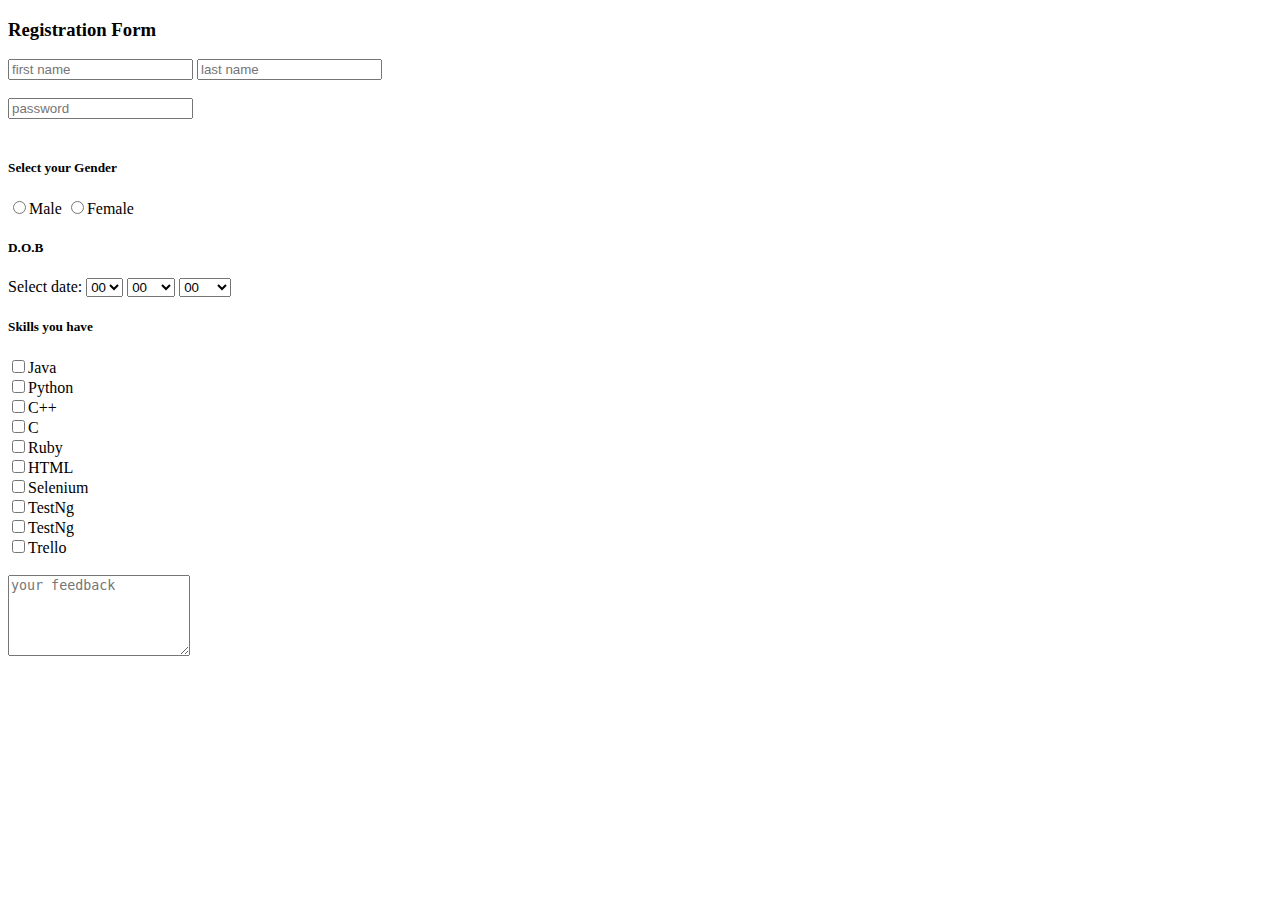
==== Html Tutorial/RegistrationForm.html @ a4122d18 "reg form add" ====
<!DOCTYPE html>
<html lang="en">
<head>
    <meta charset="UTF-8">
    <title>Registration Form</title>
</head>
<body>
<h3>
    Registration Form
</h3>
<form>
    <input type="text" placeholder="first name">
    <input type="text" placeholder="last name">
    <br><br>
    <input type="password" placeholder="password">
    <br><br>
    <h5>Select your Gender</h5>
    <label>
        <input type="radio" value="Male" name="gender" id="01">Male
        <input type="radio" value="Female" name="gender" id="02">Female
    </label>
    <br>

    <h5> D.O.B</h5>
    <label for="Date">Select date:</label>
    <select name="date" id="Date">
        <option value="0">00</option>
        <option value="1">01</option>
        <option value="2">02</option>
        <option value="3">03</option>
        <option value="4">04</option>
        <option value="5">05</option>
        <option value="6">06</option>
        <option value="7">07</option>
        <option value="8">08</option>
        <option value="9">09</option>
        <option value="10">10</option>
        <option value="11">11</option>
        <option value="12">12</option>
        <option value="13">13</option>
        <option value="14">14</option>
        <option value="15">15</option>
        <option value="16">16</option>
        <option value="17">17</option>
        <option value="18">18</option>
        <option value="19">19</option>
        <option value="21">21</option>
        <option value="22">22</option>
        <option value="23">23</option>
        <option value="24">24</option>
        <option value="25">25</option>
        <option value="26">26</option>
        <option value="27">27</option>
        <option value="28">28</option>
        <option value="29">29</option>
        <option value="30">30</option>
        <option value="31">31</option>
    </select>
    <select name="Month" id="Month">
        <option value="0">00</option>
        <option value="jan">jan</option>
        <option value="feb">feb</option>
        <option value="mar">mar</option>
        <option value="apr">apr</option>
        <option value="may">may</option>
        <option value="jun">jun</option>
        <option value="jul">jul</option>
        <option value="aug">aug</option>
        <option value="sep">sep</option>
        <option value="oct">oct</option>
        <option value="nov">nov</option>
        <option value="dec">dec</option>
    </select>
    <select name="Year" id="year">
        <option value="0">00</option>
        <option value="1990">1990</option>
        <option value="1991">1991</option>
        <option value="1992">1992</option>
        <option value="1993">1993</option>
        <option value="1994">1994</option>
        <option value="1995">1995</option>
        <option value="1996">1996</option>
        <option value="1997">1997</option>
        <option value="1998">1998</option>
        <option value="1999">1999</option>
        <option value="2000">2000</option>
        <option value="2001">2001</option>
        <option value="2002">2002</option>
        <option value="2003">2003</option>
        <option value="2004">2004</option>
        <option value="2005">2005</option>
        <option value="2006">2006</option>
    </select>

    <h5> Skills you have</h5>
    <label for="Java">
        <input type="checkbox" value="java" name="subject" id="sub1">Java
    </label>
    <br>
    <label for="python">
        <input type="checkbox" value="python" name="subject" id="sub2">Python
    </label>
    <br>
    <label for="c++">
        <input type="checkbox" value="c++" name="subject" id="sub3">C++
    </label>
    <br>
    <label for="c">
        <input type="checkbox" value="c" name="subject" id="sub4">C
    </label>
    <br>
    <label for="ruby">
        <input type="checkbox" value="ruby" name="subject" id="sub5">Ruby
    </label>
    <br>
    <label for="html">
        <input type="checkbox" value="html" name="subject" id="sub6">HTML
    </label>
    <br>
    <label for="Selenium">
        <input type="checkbox" value="selenium" name="subject" id="sub7">Selenium
    </label>
    <br>
    <label for="TestNg">
        <input type="checkbox" value="TestNg" name="subject" id="sub8">TestNg
    </label>
    <br>
    <label for="Manual Testing">
        <input type="checkbox" value="Manual" name="subject" id="sub9">TestNg
    </label>
    <br>
    <label for="trello">
        <input type="checkbox" value="TestNg" name="subject" id="sub10">Trello
    </label>
    <br></br>
    <textarea name="feedback" id="101" rows="5" placeholder="your feedback"></textarea>

</form>
</body>
</html>
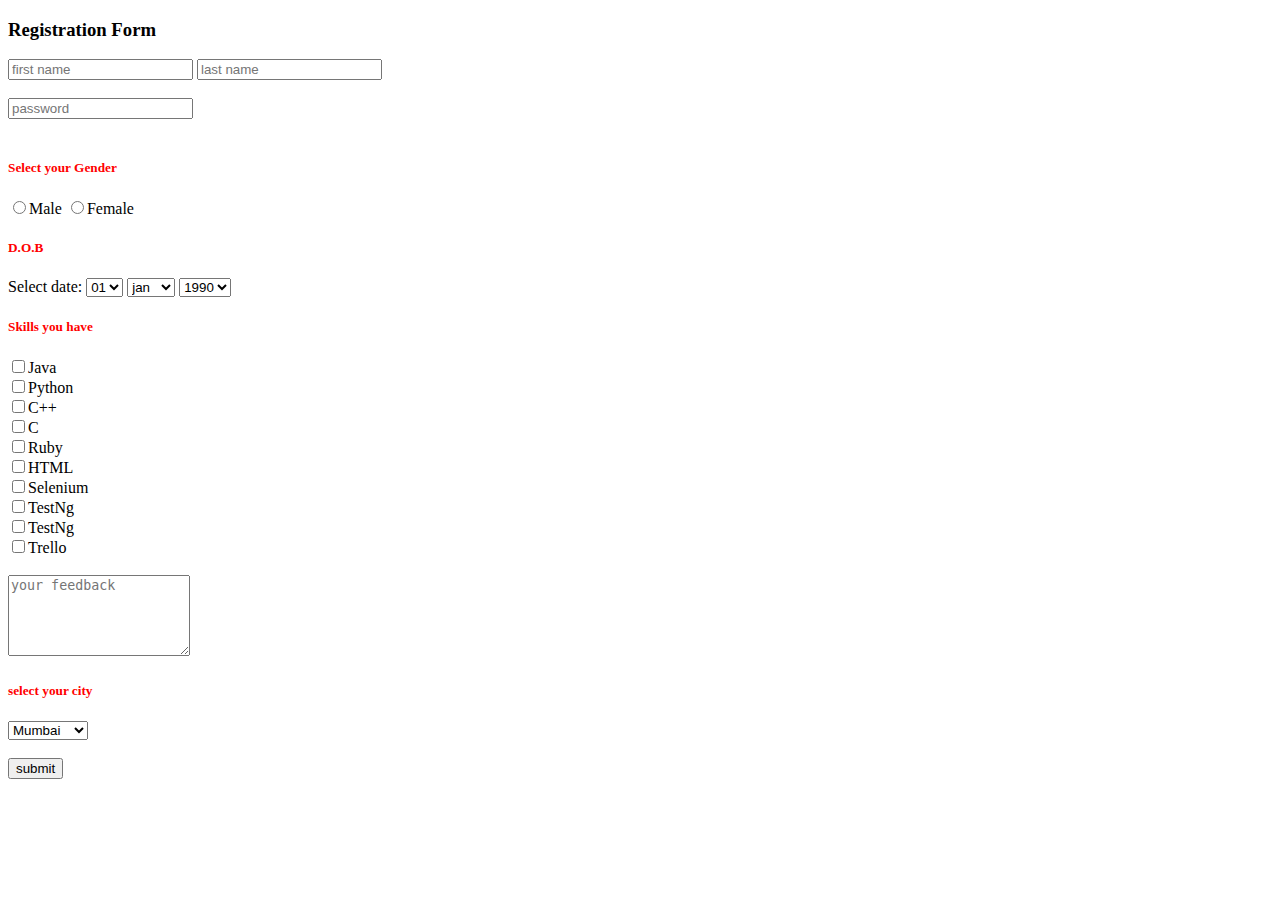
==== commit 4c310f3c: "code fixes" ====
--- a/Html Tutorial/RegistrationForm.html
+++ b/Html Tutorial/RegistrationForm.html
@@ -1,8 +1,9 @@
 <!DOCTYPE html>
-<html lang="en">
+<html lang="en" xmlns="http://www.w3.org/1999/html">
 <head>
     <meta charset="UTF-8">
     <title>Registration Form</title>
+    <link rel="stylesheet" href="style.css">
 </head>
 <body>
 <h3>
@@ -24,7 +25,6 @@
     <h5> D.O.B</h5>
     <label for="Date">Select date:</label>
     <select name="date" id="Date">
-        <option value="0">00</option>
         <option value="1">01</option>
         <option value="2">02</option>
         <option value="3">03</option>
@@ -57,7 +57,6 @@
         <option value="31">31</option>
     </select>
     <select name="Month" id="Month">
-        <option value="0">00</option>
         <option value="jan">jan</option>
         <option value="feb">feb</option>
         <option value="mar">mar</option>
@@ -72,7 +71,6 @@
         <option value="dec">dec</option>
     </select>
     <select name="Year" id="year">
-        <option value="0">00</option>
         <option value="1990">1990</option>
         <option value="1991">1991</option>
         <option value="1992">1992</option>
@@ -134,7 +132,20 @@
     </label>
     <br></br>
     <textarea name="feedback" id="101" rows="5" placeholder="your feedback"></textarea>
-
+    <br>
+    <h5>select your city</h5>
+    <select name="city">
+        <option value="Mumbai">Mumbai</option>
+        <option value="Delhi">Delhi</option>
+        <option value="Bihar">Bihar</option>
+        <option value="jaipur">jaipur</option>
+        <option value="kolkata">Kolkata</option>
+        <option value="hydrabad">Hydrabad</option>
+        <option value="banglore">banglore</option>
+    </select>
+    <br>
+    <br>
+    <input value="submit" type="submit"></input>
 </form>
 </body>
 </html>--- a/Html Tutorial/style.css
+++ b/Html Tutorial/style.css
@@ -0,0 +1,3 @@
+h5{
+    color: red;
+}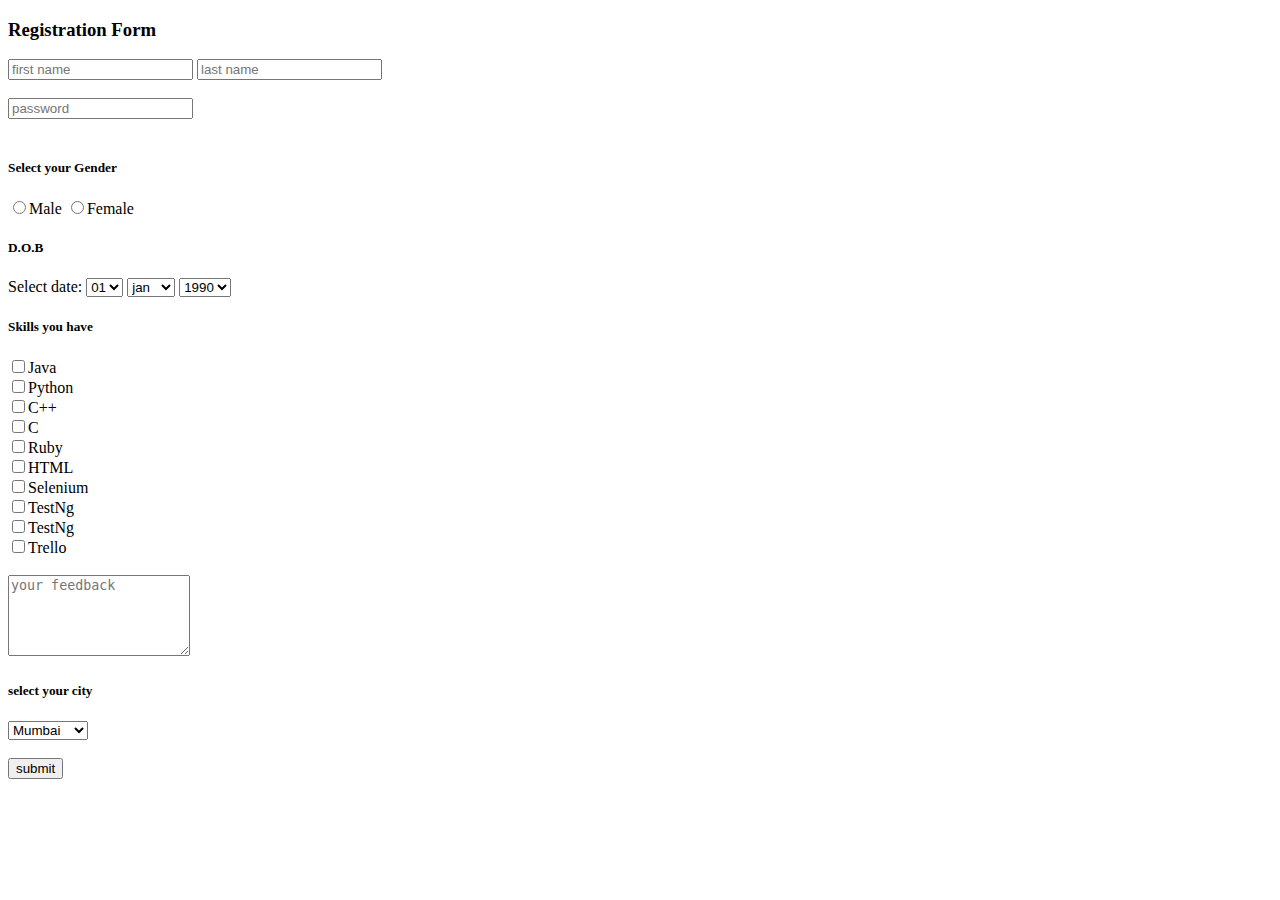
==== commit 9fb64e32: "basic html codes" ====
--- a/Html Tutorial/RegistrationForm.html
+++ b/Html Tutorial/RegistrationForm.html
@@ -3,7 +3,7 @@
 <head>
     <meta charset="UTF-8">
     <title>Registration Form</title>
-    <link rel="stylesheet" href="style.css">
+    
 </head>
 <body>
 <h3>
